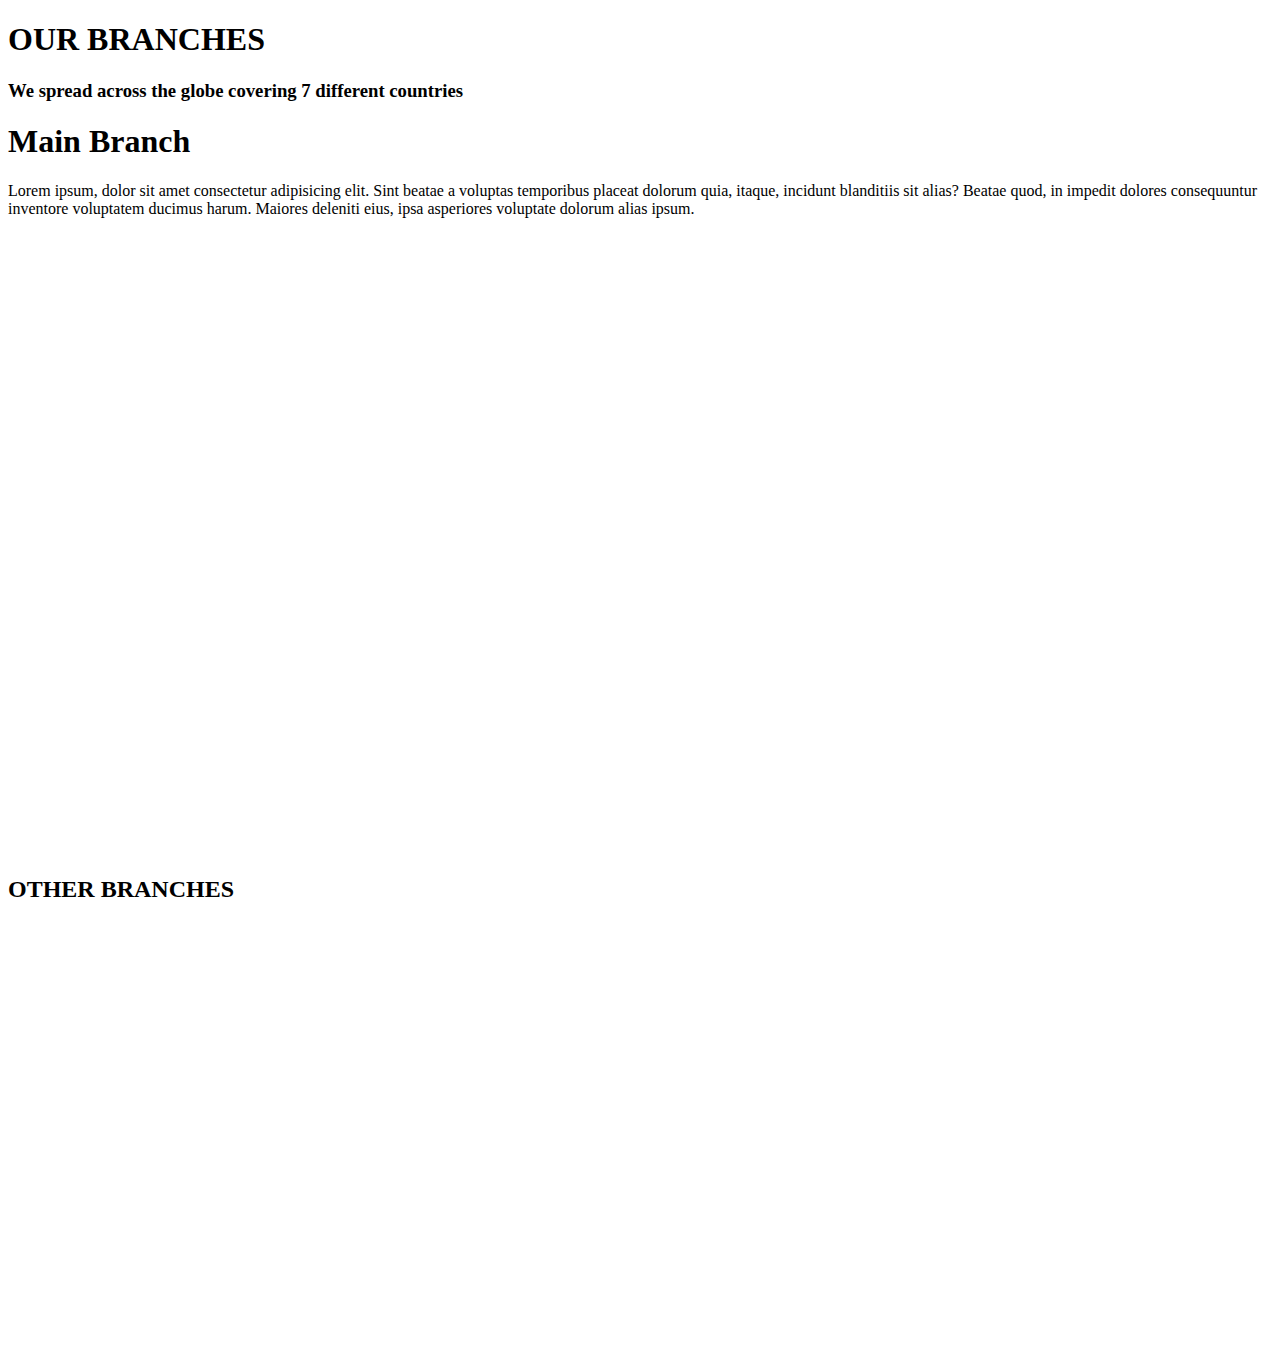
==== Nav-Links/Branches.html @ 67fb081e "Add files via upload" ====
<!DOCTYPE html>
<html lang="en">
<head>
    <meta charset="UTF-8">
    <meta http-equiv="X-UA-Compatible" content="IE=edge">
    <meta name="viewport" content="width=device-width, initial-scale=1.0">
    <title>Branches</title>
    <link rel="stylesheet" href="../CSS/styles.css">

</head>
<body>
    <h1 class="title-1">OUR BRANCHES</h1>
    <h3>We spread across the globe covering 7 different countries</h2>
    <h1 class="one">Main Branch</h1>
    <p>Lorem ipsum, dolor sit amet consectetur adipisicing elit. Sint beatae a voluptas temporibus placeat dolorum quia, itaque, incidunt blanditiis sit alias? Beatae quod, in impedit dolores consequuntur inventore voluptatem ducimus harum. Maiores deleniti eius, ipsa asperiores voluptate dolorum alias ipsum.</p>
    <div class="iframe">
    <iframe src="https://www.google.com/maps/embed?pb=!1m18!1m12!1m3!1d8939.355824290134!2d-3.240472056862043!3d55.93482968963754!2m3!1f0!2f0!3f0!3m2!1i1024!2i768!4f13.1!3m3!1m2!1s0x4887c701b6f11059%3A0xb43fc4f1ff2fec68!2sTaste%20Good!5e0!3m2!1sen!2sin!4v1656331614826!5m2!1sen!2sin"  style="border:0; width: 100vw;height: 600px;" allowfullscreen="" loading="lazy" referrerpolicy="no-referrer-when-downgrade"></iframe>
    </div>
    <br>
    <h2>OTHER BRANCHES</h2>
    <br>
    <div class="group">
    <iframe id="i" src="https://www.google.com/maps/embed?pb=!1m18!1m12!1m3!1d13389.190519836304!2d-82.81700867017952!3d32.969548594626595!2m3!1f0!2f0!3f0!3m2!1i1024!2i768!4f13.1!3m3!1m2!1s0x88f72ea50e2b0393%3A0x2d446da615a0d01e!2sKFC!5e0!3m2!1sen!2sin!4v1656332159866!5m2!1sen!2sin" width="400" height="400" style="border:0;" allowfullscreen="" loading="lazy" referrerpolicy="no-referrer-when-downgrade"></iframe>
<iframe id="i" src="https://www.google.com/maps/embed?pb=!1m18!1m12!1m3!1d15228.463416204013!2d78.48894392431122!3d17.406226909075603!2m3!1f0!2f0!3f0!3m2!1i1024!2i768!4f13.1!3m3!1m2!1s0x3bcb99eab388910b%3A0x7c7c5b397008290!2sBawarchi%20Restaurant!5e0!3m2!1sen!2sin!4v1656332234400!5m2!1sen!2sin" width="400" height="400" style="border:0;" allowfullscreen="" loading="lazy" referrerpolicy="no-referrer-when-downgrade"></iframe>

<iframe src="https://www.google.com/maps/embed?pb=!1m18!1m12!1m3!1d3807.1158500738443!2d78.4976987!3d17.4062271!2m3!1f0!2f0!3f0!3m2!1i1024!2i768!4f13.1!3m3!1m2!1s0x3bcb99eab388910b%3A0x7c7c5b397008290!2sBawarchi%20Restaurant!5e0!3m2!1sen!2sin!4v1656336381425!5m2!1sen!2sin" width="400" height="400" style="border:0;" allowfullscreen="" loading="lazy" referrerpolicy="no-referrer-when-downgrade"></iframe>
</div>
</body>
</html>
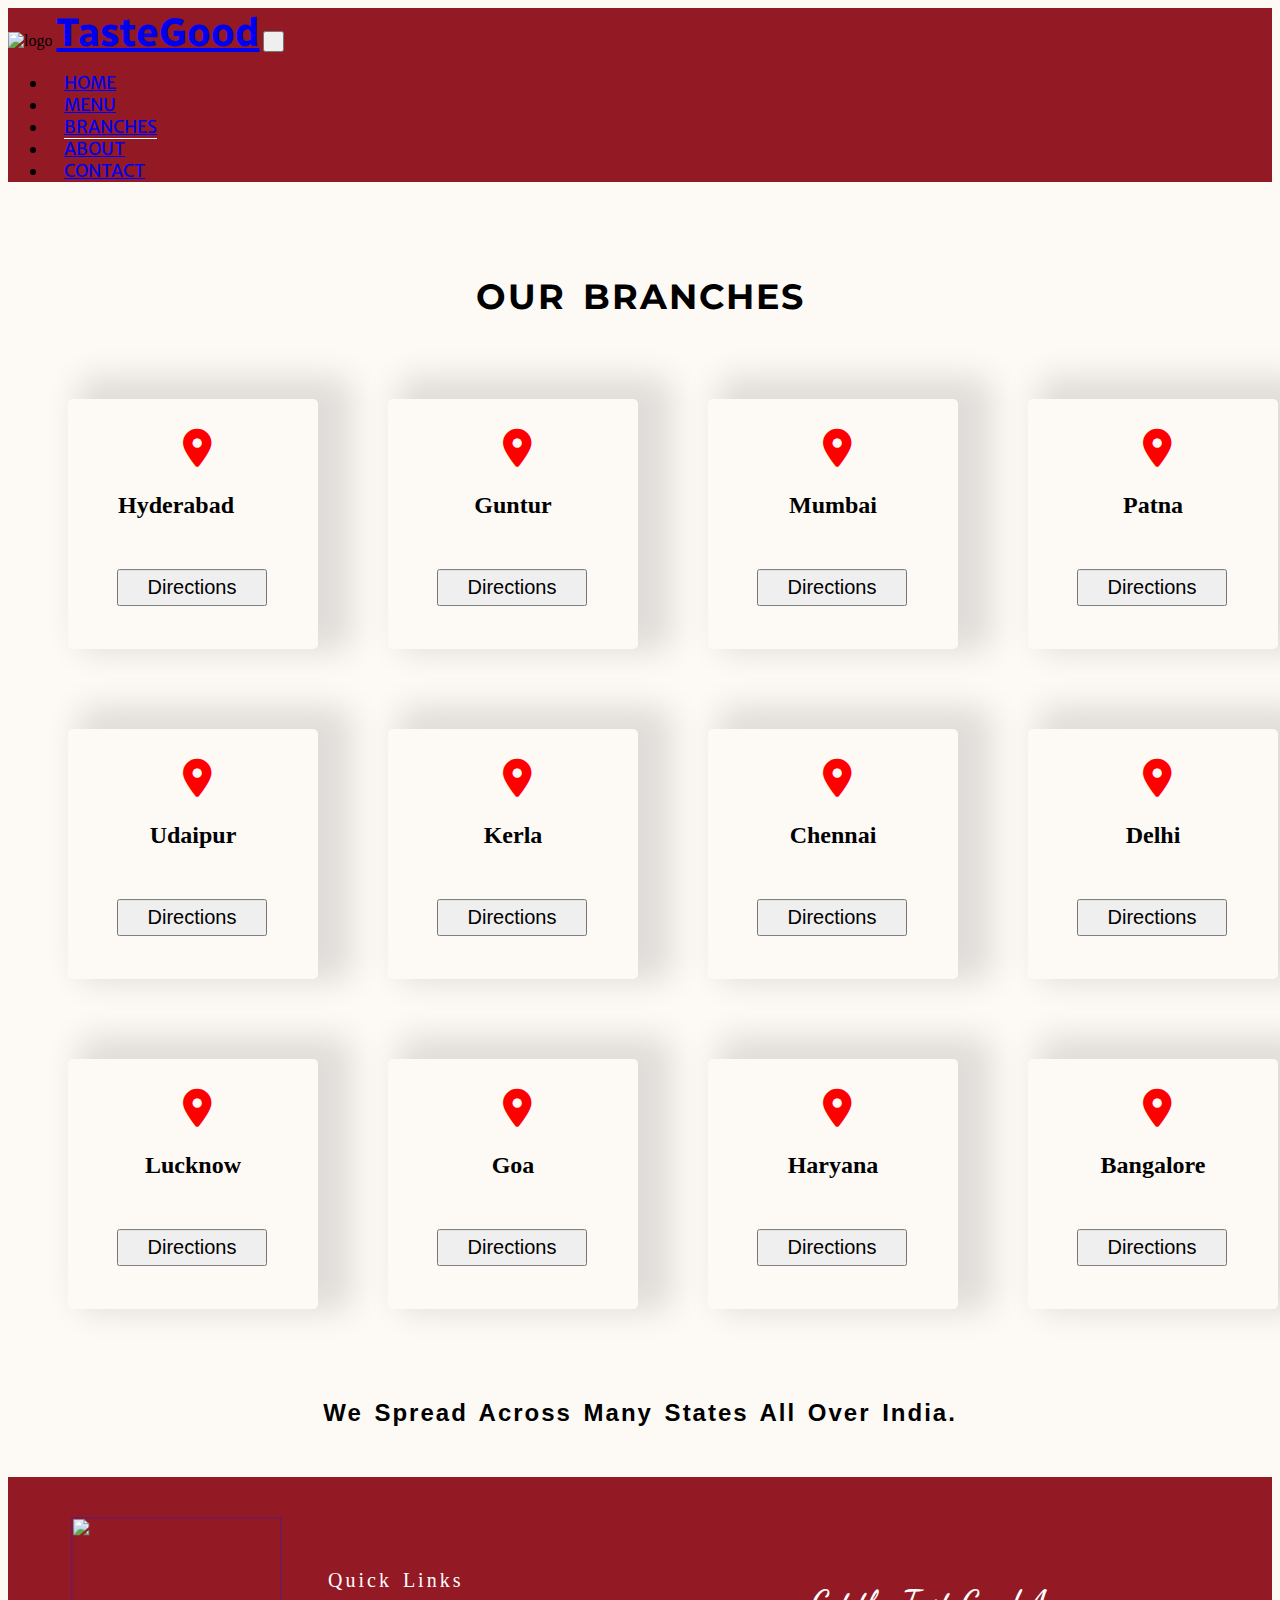
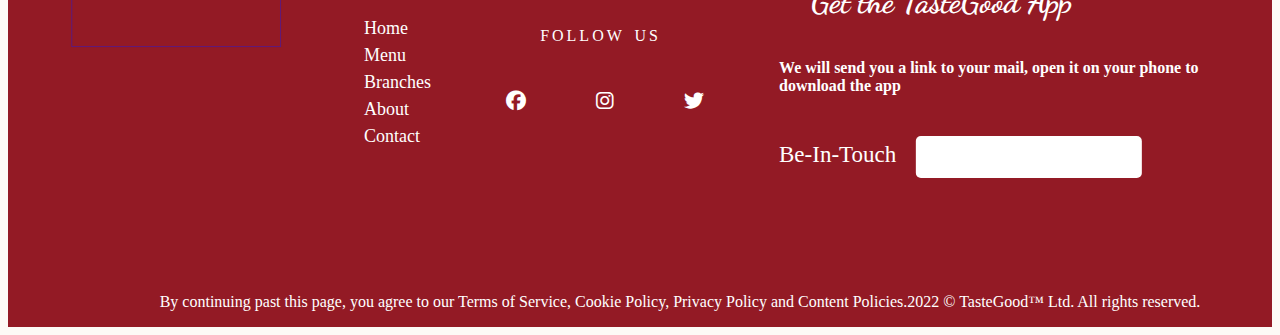
==== commit 70d46ee7: "Update Branches.html" ====
--- a/Nav-Links/Branches.html
+++ b/Nav-Links/Branches.html
@@ -1,30 +1,185 @@
 <!DOCTYPE html>
 <html lang="en">
 <head>
+    
+
+    <link rel="icon" href="./Images/favicon.ico">
+
+    <!-- for using bootstrap -->
+    <link rel="stylesheet" href="../CSS/bootstrap.css">
+    
     <meta charset="UTF-8">
-    <meta http-equiv="X-UA-Compatible" content="IE=edge">
-    <meta name="viewport" content="width=device-width, initial-scale=1.0">
-    <title>Branches</title>
+
+      <!-- linking styles.css -->
     <link rel="stylesheet" href="../CSS/styles.css">
 
+  <link rel="stylesheet" href="https://cdnjs.cloudflare.com/ajax/libs/font-awesome/6.1.1/css/all.min.css">    
+
+    <!-- Title of the WebPage -->
+    <title class="title" hidden>TasteGood</title>
+  
 </head>
-<body>
+
+    <body>
+         <div class="container-fluid navbar-bgcolor">
+      <nav class="navbar navbar-expand-xl navbar-bgcolor navbar-dark pt-2 pb-2">
+        <img src="../Images/Favicon-Transparent-white.png" alt="logo" class="ms-3 me-2" height="48px" width="52px">
+        <a href="#" class="navbar-brand  mb-0 ms-2"> TasteGood</a>
+        <button class="navbar-toggler" type="button" data-bs-toggle="collapse" data-bs-target="#hamburger" aria-expanded="false" aria-label="Toggle navigation">
+          <span class="navbar-toggler-icon"></span>
+        </button>
+        <div class="collapse navbar-collapse" id ="hamburger">
+          <ul class="navbar-nav ms-auto">
+            <li class="nav-item ni">
+              <a href="../index.html"  class="nav-link">Home</a>
+            </li>
+            <li class="nav-item ni">
+              <a href="../Nav-Links/Menu.html"   class="nav-link">Menu</a>
+            </li>
+            <li class="nav-item ni">
+              <a href="../Nav-Links/Branches.html" style="border-bottom:1.8px solid white ;"  id="btn10" class="nav-link">Branches</a>
+            </li>
+            <li class="nav-item ni">
+              <a href="../Nav-Links/About.html"  class="nav-link">About</a>
+            </li>
+            
+            <li class="nav-item ni">
+              <a href="../Nav-Links/Contact.html"  class="nav-link">Contact</a>
+            </li>
+          </ul>
+        </div>
+      </nav>
+    </div>
     <h1 class="title-1">OUR BRANCHES</h1>
-    <h3>We spread across the globe covering 7 different countries</h2>
-    <h1 class="one">Main Branch</h1>
-    <p>Lorem ipsum, dolor sit amet consectetur adipisicing elit. Sint beatae a voluptas temporibus placeat dolorum quia, itaque, incidunt blanditiis sit alias? Beatae quod, in impedit dolores consequuntur inventore voluptatem ducimus harum. Maiores deleniti eius, ipsa asperiores voluptate dolorum alias ipsum.</p>
-    <div class="iframe">
-    <iframe src="https://www.google.com/maps/embed?pb=!1m18!1m12!1m3!1d8939.355824290134!2d-3.240472056862043!3d55.93482968963754!2m3!1f0!2f0!3f0!3m2!1i1024!2i768!4f13.1!3m3!1m2!1s0x4887c701b6f11059%3A0xb43fc4f1ff2fec68!2sTaste%20Good!5e0!3m2!1sen!2sin!4v1656331614826!5m2!1sen!2sin"  style="border:0; width: 100vw;height: 600px;" allowfullscreen="" loading="lazy" referrerpolicy="no-referrer-when-downgrade"></iframe>
+    <div class="branches">
+
+    <div class="location">
+      <div class="iframe"><i class="fa-solid fa-location-dot" id="dot"></i></div>
+      <div class="directions">
+      <h2>Hyderabad</h2>
+      <a href="https://goo.gl/maps/DpDWURwBZdzsYa8LA" target="_blank"><button type="button" class="res">Directions</button></a>
+      </div>
     </div>
-    <br>
-    <h2>OTHER BRANCHES</h2>
-    <br>
-    <div class="group">
-    <iframe id="i" src="https://www.google.com/maps/embed?pb=!1m18!1m12!1m3!1d13389.190519836304!2d-82.81700867017952!3d32.969548594626595!2m3!1f0!2f0!3f0!3m2!1i1024!2i768!4f13.1!3m3!1m2!1s0x88f72ea50e2b0393%3A0x2d446da615a0d01e!2sKFC!5e0!3m2!1sen!2sin!4v1656332159866!5m2!1sen!2sin" width="400" height="400" style="border:0;" allowfullscreen="" loading="lazy" referrerpolicy="no-referrer-when-downgrade"></iframe>
-<iframe id="i" src="https://www.google.com/maps/embed?pb=!1m18!1m12!1m3!1d15228.463416204013!2d78.48894392431122!3d17.406226909075603!2m3!1f0!2f0!3f0!3m2!1i1024!2i768!4f13.1!3m3!1m2!1s0x3bcb99eab388910b%3A0x7c7c5b397008290!2sBawarchi%20Restaurant!5e0!3m2!1sen!2sin!4v1656332234400!5m2!1sen!2sin" width="400" height="400" style="border:0;" allowfullscreen="" loading="lazy" referrerpolicy="no-referrer-when-downgrade"></iframe>
+    <div class="location">
+      <div class="iframe"><i class="fa-solid fa-location-dot" id="dot"></i></div>
+      <div class="directions">
+        <h2 style="text-align: center;">Guntur</h2>
+        <a href="https://goo.gl/maps/QKVSS1anqGaw27xn9" target="_blank"><button type="button" class="res">Directions</button></a>
+        
+      </div>
+    </div>
+    <div class="location">
+      <div class="iframe"><i class="fa-solid fa-location-dot" id="dot"></i></div>
+      <div class="directions">
+        <h2 style="text-align: center;">Mumbai</h2>
+        <a href="https://goo.gl/maps/sCNXudBx6G8PcYYJ7" target="_blank"><button type="button" class="res">Directions</button></a>
+      </div>
+    </div>
+    <div class="location">
+      <div class="iframe"><i class="fa-solid fa-location-dot" id="dot"></i></div>
+      <div class="directions">
+        <h2 style="text-align: center;">Patna</h2>
+       <a href="https://goo.gl/maps/sFg8cDYTxVE5kVnW8" target="_blank"><button type="button" class="res">Directions</button></a> 
+      </div>
+    </div>
+    <div class="location">
+      <div class="iframe"><i class="fa-solid fa-location-dot" id="dot"></i></div>
+      <div class="directions">
+        <h2 style="text-align: center;">Udaipur</h2>
+<a href="https://goo.gl/maps/hgkaDnNWvxfg8XRz7" target="_blank"><button type="button" class="res">Directions</button></a>      </div>
+    </div>
+    <div class="location">
+      <div class="iframe"><i class="fa-solid fa-location-dot" id="dot"></i></div>
+      <div class="directions">
+        <h2 style="text-align: center;">Kerla</h2>
+<a href="https://goo.gl/maps/uXaPNzfazFWXA2L57" target="_blank"><button type="button" class="res">Directions</button></a>      </div>
+    </div>
+    <div class="location">
+      <div class="iframe"><i class="fa-solid fa-location-dot" id="dot"></i></div>
+      <div class="directions">
+        <h2 style="text-align: center;">Chennai</h2>
+<a href="https://goo.gl/maps/45tMLge4ZZhhg5t5A" target="_blank"><button type="button" class="res">Directions</button></a>      </div>
+    </div>
+    <div class="location">
+      <div class="iframe"><i class="fa-solid fa-location-dot" id="dot"></i></div>
+      <div class="directions">
+        <h2 style="text-align: center;">Delhi</h2>
+<a href="https://goo.gl/maps/gozFE23bsB6myK5R9" target="_blank"><button type="button" class="res">Directions</button></a>      </div>
+    </div>
+    <div class="location">
+      <div class="iframe"><i class="fa-solid fa-location-dot" id="dot"></i></div>
+      <div class="directions">
+        <h2 style="text-align: center;">Lucknow</h2>
+<a href="https://goo.gl/maps/PnqpDMJPzka68Nma9" target="_blank"><button type="button" class="res">Directions</button></a>      </div>
+    </div>
+    <div class="location">
+      <div class="iframe"><i class="fa-solid fa-location-dot" id="dot"></i></div>
+      <div class="directions">
+        <h2 style="text-align: center;">Goa</h2>
+<a href="https://goo.gl/maps/97Hom1JYmkdUsetbA" target="_blank"><button type="button" class="res">Directions</button></a>      </div>
+    </div>
+    <div class="location">
+      <div class="iframe"><i class="fa-solid fa-location-dot" id="dot"></i></div>
+      <div class="directions">
+        <h2 style="text-align: center;">Haryana</h2>
+<a href="https://goo.gl/maps/YLKhbUDhL55qSTgv5" target="_blank"><button type="button" class="res">Directions</button></a>      </div>
+    </div>
+    <div class="location">
+      <div class="iframe"><i class="fa-solid fa-location-dot" id="dot"></i></div>
+      <div class="directions">
+        <h2 style="text-align: center;">Bangalore</h2>
+<a href="https://goo.gl/maps/h99fwLFinXwna44Q6" target="_blank"><button type="button" class="res">Directions</button></a>      </div>
+    </div>
+    </div>
+    <h2 style="text-align: center;font-family: 'Trebuchet MS', 'Lucida Sans Unicode', 'Lucida Grande', 'Lucida Sans', Arial, sans-serif;margin: 50px;letter-spacing: 2px;word-spacing: 3px;">We Spread Across Many States All Over India.</h2>
+    <footer>
+    
+      <div class="img1">
+        <a href=""><img src="../Images/Logo White.png" alt="" height="130" width="210"></a>
+      </div>
+    
+      <div class="links">
+    
+        <p>Quick Links</p>
+        <ul>
+      <li><a href="./index.html">Home</a></li>
+      <li><a href="./Menu.html">Menu</a></li>
+      <li><a href="./Branches.html">Branches</a></li>
+      <li><a href="./About.html">About</a></li>
+      <li><a href="./Contact.html">Contact</a></li>
+        </ul>
+    
+      </div>
+    
+      <div class="social-media">
+        <p>FOLLOW US</p>
+        <i class="fa-brands fa-facebook" id="b"></i>
+        <i class="fa-brands fa-instagram" id="b"></i>
+        <i class="fa-brands fa-twitter" id="b"></i>
+      </div>
+    
+      <div class="footer1">
+    
+        <h1 class="head">Get the TasteGood App</h1>
+        <h4 class="content">We will send you a link to your mail, open it on your phone to download the app</h4>
+        <form action="">
+          <label for="" id="e-mail">Be-In-Touch</label>
+          <input type="email" name="e-mail">
+        </form>
+      </div>
+    
+    
+      <div class="center">
+    
+        <p class="para">By continuing past this page, you agree to our Terms of Service, Cookie Policy, Privacy Policy and
+          Content Policies.2022 © TasteGood™ Ltd. All rights reserved.</p>
+    
+      </div>
+    </footer>
 
-<iframe src="https://www.google.com/maps/embed?pb=!1m18!1m12!1m3!1d3807.1158500738443!2d78.4976987!3d17.4062271!2m3!1f0!2f0!3f0!3m2!1i1024!2i768!4f13.1!3m3!1m2!1s0x3bcb99eab388910b%3A0x7c7c5b397008290!2sBawarchi%20Restaurant!5e0!3m2!1sen!2sin!4v1656336381425!5m2!1sen!2sin" width="400" height="400" style="border:0;" allowfullscreen="" loading="lazy" referrerpolicy="no-referrer-when-downgrade"></iframe>
-</div>
+
+<script src="../JavaScript/bootstrap.js"></script>
+    <script src="../JavaScript/script.js"></script>
 </body>
 </html>
 
--- a/CSS/styles.css
+++ b/CSS/styles.css
@@ -0,0 +1,461 @@
+/* font for .navbar-brand */
+
+@import url('https://fonts.googleapis.com/css2?family=Radio+Canada:wght@700&display=swap');
+
+/* for welcome */
+@import url('https://fonts.googleapis.com/css2?family=Dancing+Script:wght@400;500;600;700&display=swap');
+/* for tagline */
+@import url('https://fonts.googleapis.com/css2?family=Cabin+Sketch:wght@700&family=Water+Brush&display=swap');
+
+/* font for nav-items */
+@import url('https://fonts.googleapis.com/css2?family=Merriweather+Sans&display=swap');
+
+@import url('https://fonts.googleapis.com/css2?family=Courgette&family=Montserrat&family=Parisienne&family=Roboto:ital@1&display=swap');
+
+.navbar-bgcolor {
+    background-color: #931A25;
+}
+
+body {
+    background-color: #FDFAF6 !important;
+    position: relative;
+}
+
+
+.navbar-brand {
+    font-size: 2.5rem;
+    font-family: 'Radio Canada', sans-serif;
+    font-weight: 700;
+
+}
+
+.intro-div h1 {
+    font-family: 'Dancing Script', cursive;
+    text-align: center;
+    font-weight: bold;
+    color: #541212;
+}
+
+.intro-div p {
+    font-size: 5rem;
+    font-family: 'Cabin Sketch', cursive;
+    text-align: center;
+    color: #FF6337;
+}
+
+.navbar-nav .nav-item {
+    padding-right: 0.75rem;
+}
+
+li a {
+    position: relative;
+    text-transform: uppercase;
+}
+
+/* Underlines nav-bar */
+div ul li a::before {
+    margin-bottom: -1.9px;
+    content: '';
+    width: 100%;
+    height: 1.5px;
+    position: absolute;
+    background-color: white;
+    bottom: 0;
+    left: 0;
+    transform: scaleX(0);
+    transition: all 0.3s ease;
+}
+
+div ul li a:hover:before,
+div ul li .active::before {
+    transform: scaleX(1);
+
+}
+
+@media screen and (max-width: 992px) {
+    .navbar-brand {
+        font-size: 3.25rem;
+    }
+
+    div ul li a::before {
+        width: 0%;
+    }
+}
+
+.ni {
+    font-family: 'Merriweather Sans', sans-serif;
+    font-size: 1.1rem;
+    padding-left: 1rem;
+}
+
+html {
+    scroll-behavior: smooth;
+}
+
+.card-img-top {
+    outline: none;
+    border: 5px solid white;
+}
+
+.card-group .card {
+    border: none;
+    padding: 2em 3em;
+}
+
+h1 {
+    font-family: 'Dancing Script', cursive;
+    padding: 2em 2em 0.5em 2em;
+}
+
+/* Footer Styles */
+
+footer {
+    min-height: 50vh;
+    background-color: #000080;
+    background-color: #931A25;
+    position: relative;
+}
+
+.img1 {
+    transform: translate(5%, 30%);
+}
+
+.footer1 {
+    width: 38%;
+    height: 300px;
+    position: absolute;
+    top: 45%;
+    left: 80%;
+    transform: translate(-50%, -50%);
+
+}
+
+i {
+    font-size: 20px;
+}
+
+.footer1 h1 {
+    font-family: 'Dancing Script', cursive;
+    padding: 1em 1em 0.5em 1em;
+    color: white;
+}
+
+.content {
+    color: white;
+}
+
+
+.links {
+    position: absolute;
+    left: 25%;
+    top: 15%;
+}
+
+
+.links p {
+    font-size: 20px;
+    margin-bottom: 10px;
+    letter-spacing: 3px;
+    word-spacing: 3px;
+    padding: 4px;
+    color: white;
+}
+
+.links ul li {
+    list-style-type: none;
+    font-size: 18px;
+    padding-top: 6px;
+    font-weight: 350;
+    color: white;
+}
+
+.links ul li a {
+    text-decoration: none;
+    color: black;
+    text-transform: capitalize;
+    color: white;
+}
+
+.links ul li a:hover {
+    text-decoration: none;
+}
+
+.social-media {
+    transform: translateX(37%);
+    position: relative;
+    bottom: 100%;
+    letter-spacing: 3px;
+    color: white;
+
+}
+
+.social-media p {
+    transform: translateX(5.1%);
+    word-spacing: 3px;
+    color: white;
+}
+
+i {
+    padding: 30px;
+    color: white;
+}
+
+form {
+    margin-top: 20px;
+}
+
+label {
+    font-weight: 500;
+    font-size: 23px;
+    color: white;
+}
+
+input[type="email"] {
+    margin-left: 16px;
+    width: 45%;
+    height: 40px;
+    margin-top: 20px;
+    outline: none;
+    border: none;
+    border-radius: 5px;
+    font-size: 17px;
+    padding-left: 7px;
+    font-weight: 600;
+}
+
+.para {
+    text-align: center;
+    position: absolute;
+    bottom: 0%;
+    margin-left: 12%;
+    color: white;
+}
+
+@media screen and (max-width:1258px) {
+    .img1 {
+        transform: translate(2%, 15%);
+    }
+
+    .social-media p {
+        font-size: 14px;
+    }
+
+    .social-media i {
+        font-size: 14px;
+        padding: 3px;
+        margin-left: 32px;
+    }
+
+    .footer1 h1 {
+        font-size: 33px;
+    }
+
+    .footer1 h4 {
+        font-size: 17px;
+    }
+
+
+    .links ul li {
+        font-size: 17px;
+    }
+
+    .links p {
+        font-size: 20px;
+    }
+
+    label {
+        font-size: 20px;
+    }
+
+    input[type="email"] {
+        height: 30px;
+    }
+
+}
+
+@media screen and (max-width:1021px) {
+    .social-media {
+        display: none;
+    }
+
+    .links {
+        transform: translate(80%);
+    }
+
+    .links ul li a {
+        font-size: 17px;
+    }
+
+    .img1 {
+        transform: translate(5%, 46%);
+    }
+}
+
+@media screen and (max-width:810px) {
+    .footer1 {
+        display: none;
+    }
+
+    .links {
+        transform: translateX(170%);
+
+    }
+
+    .links ul li a {
+        font-size: 17px;
+    }
+
+    .img1 {
+        transform: translate(12%, 50%);
+    }
+
+}
+
+@media screen and (max-width:581px) {
+    .links {
+        transform: translate(150px, -15px);
+    }
+
+    .img1 {
+        transform: translate(3%, 9%);
+    }
+}
+
+/* Branches Page CSS Styling */
+
+
+.title-1 {
+    text-align: center;
+    letter-spacing: 2px;
+    word-spacing: 5px;
+    font-family: 'Montserrat',
+        sans-serif;
+    font-size: 35px;
+}
+
+.one {
+    text-align: center;
+}
+
+.location {
+    border: 0px solid black;
+    height: 250px;
+    width: 250px;
+    position: relative;
+    margin: 40px;
+    margin-left: 30px;
+
+
+    border-radius: 5px;
+
+    box-shadow: 2px 2px 27px 18px rgba(0, 0, 0, 0.12);
+    box-shadow: 22px -10px 33px 12px rgba(0, 0, 0, 0.12);
+
+
+}
+
+#dot {
+    margin-left: 85px;
+    margin-top: 0px;
+    color: red;
+    font-size: 38px;
+}
+
+.directions {
+    position: absolute;
+    top: 50%;
+    left: 50%;
+    transform: translate(-50%, -50%);
+}
+
+.res {
+    font-size: 20px;
+    width: 150px;
+    transform: translate(-1px, 30px);
+    padding: 5px;
+}
+
+.res:hover {
+    background-color: #931A25;
+    color: white;
+    transition: 0.3s ease-in-out all;
+}
+
+.branches {
+    margin-left: 30px;
+    display: grid;
+    grid-template-columns: repeat(4, 1fr);
+}
+
+@media screen and (min-width:120px) {
+    .branches {
+        display: grid;
+        grid-template-columns: repeat(1, 1fr);
+    }
+
+    .location {
+        margin-left: 110px;
+    }
+}
+
+@media screen and (min-width:640px) {
+    .branches {
+        display: grid;
+        grid-template-columns: repeat(2, 1fr);
+    }
+
+    .location {
+        margin-left: 70px;
+    }
+}
+
+@media screen and (min-width:910px) {
+    .branches {
+        display: grid;
+        grid-template-columns: repeat(3, 1fr);
+    }
+
+    .location {
+        margin-left: 20px;
+    }
+}
+
+@media screen and (min-width:1270px) {
+    .branches {
+        display: grid;
+        grid-template-columns: repeat(4, 1fr);
+    }
+
+    .location {
+        margin-left: 30px;
+    }
+}
+
+/* About Us */
+
+
+.KFC-img {
+    float: right;
+    margin: 0px 20px;
+}
+
+hr {
+    display: inline-block;
+    width: 27%;
+    margin-top: 100px;
+    border: 2px solid red;
+    font-weight: bolder;
+}
+
+.hr {
+    float: right;
+}
+
+span {
+    margin-left: 5px;
+    margin-right: 0;
+}
+
+.caption {
+    margin-bottom: 40px;
+}
